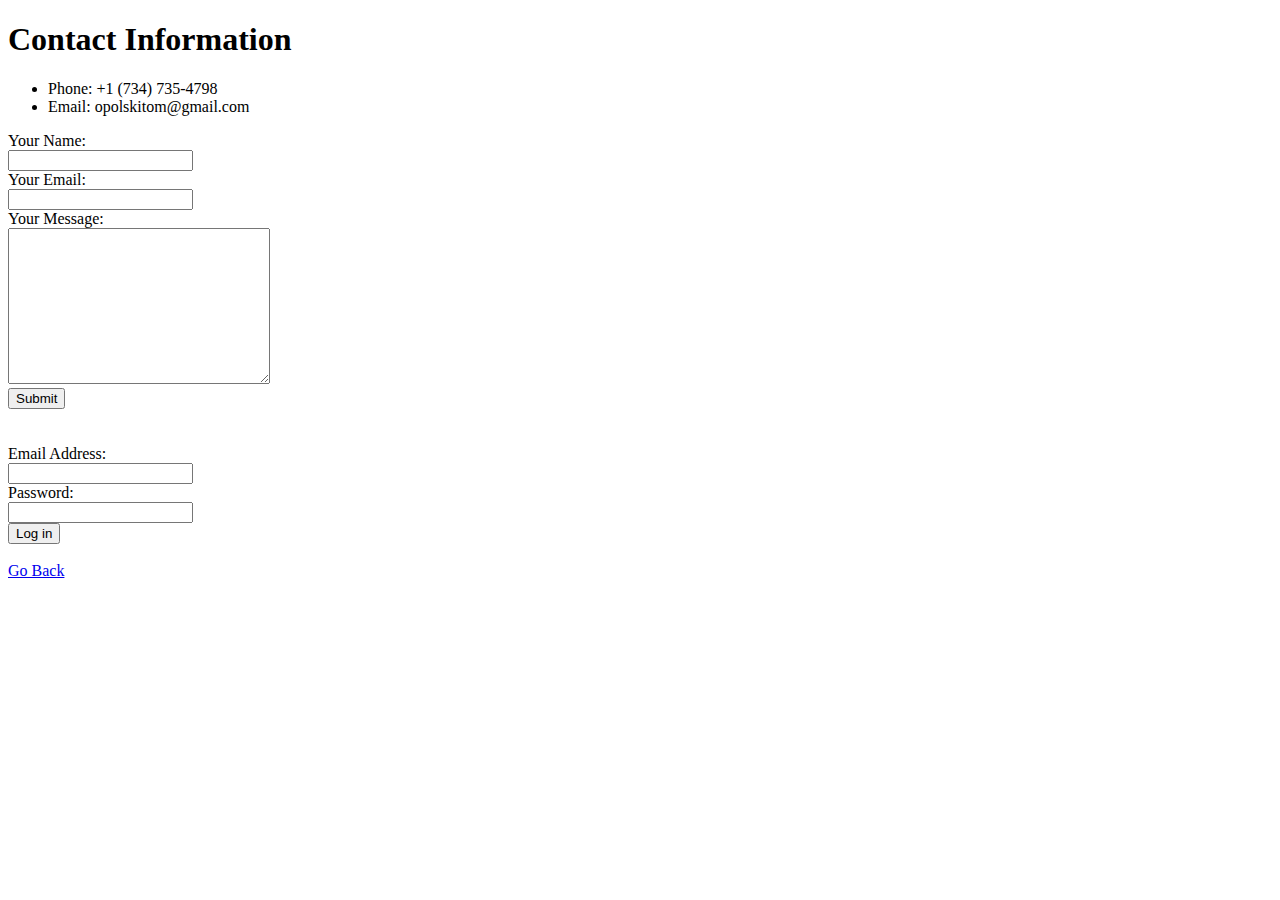
==== contact.html @ 6fda44c0 "Initial CV Files" ====
<!DOCTYPE html>
<html lang="en" dir="ltr">

<head>
  <meta charset="utf-8">
  <title>Tom's Contact Info</title>
</head>

<body>

  <h1>Contact Information</h1>

  <ul>
    <li>Phone: +1 (734) 735-4798</li>
    <li>Email: opolskitom@gmail.com</li>
  </ul>

  <form action="mailto:metasynthofficial@gmail.com" method="post" enctype="text/plain">
    <label for="">Your Name:</label><br>
    <input type="text" name="yourName" value=""> <br>
    <label for="">Your Email:</label><br>
    <input type="email" name="yourEmail" value=""> <br>
    <label for="">Your Message:</label><br>
    <textarea name="name" rows="10" cols="30"></textarea><br>
    <input type="submit" name="">
  </form>

  <br><br>

  <form class="" action="index.html" method="post">
    <label for="">Email Address:</label><br>
    <input type="email" name=""><br>
    <label for="">Password:</label><br>
    <input type="password" name=""><br>
    <input type="submit" name="" value="Log in">
  </form>

  <br>
  <a href="index.html">Go Back</a>

</body>

</html>
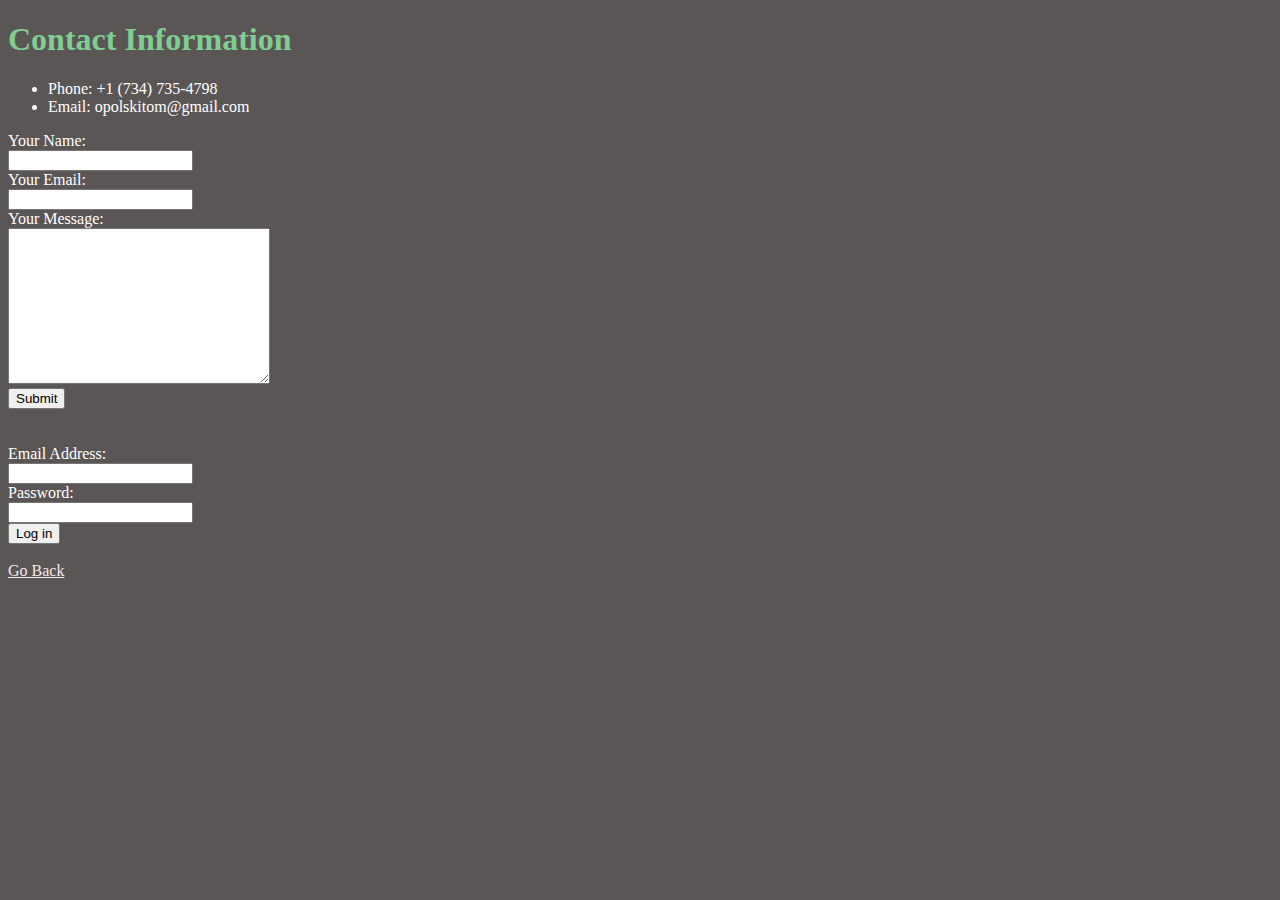
==== commit cba59f55: "Basic CSS Additions" ====
--- a/contact.html
+++ b/contact.html
@@ -4,6 +4,7 @@
 <head>
   <meta charset="utf-8">
   <title>Tom's Contact Info</title>
+  <link rel="stylesheet" href="css/styles.css">
 </head>
 
 <body>
--- a/css/styles.css
+++ b/css/styles.css
@@ -0,0 +1,30 @@
+body {
+  background-color: #5b5656;
+  color: white;
+}
+
+hr {
+  border-style: dotted none none none;
+  border-width: 5px;
+  border-color: #ccedd2;
+  width: 10%;
+}
+
+h1 {
+  color: #7fcd91;
+}
+
+h3 {
+  color: #7fcd91;
+}
+
+a {
+  color: #f5eaea;
+}
+a:hover{
+  color: #effcef;
+}
+
+.profile {
+  border-radius: 100%;
+}
